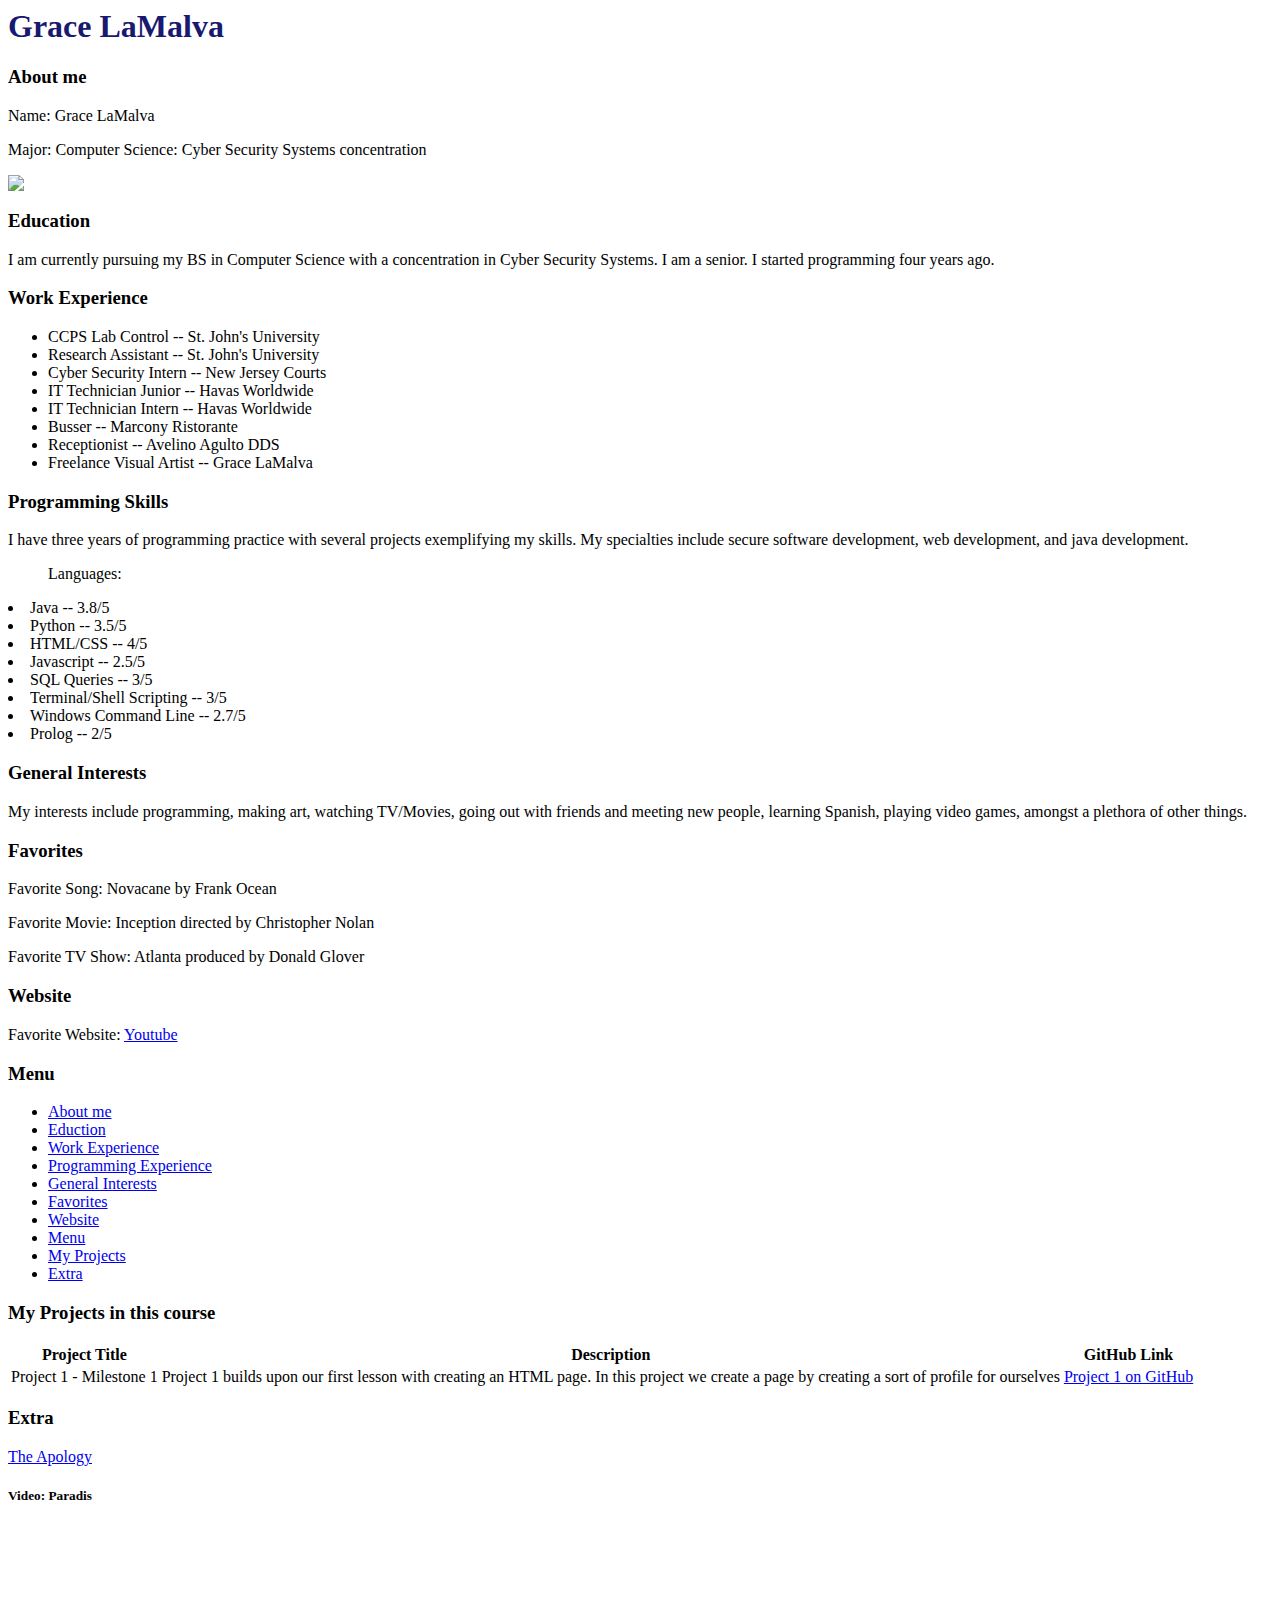
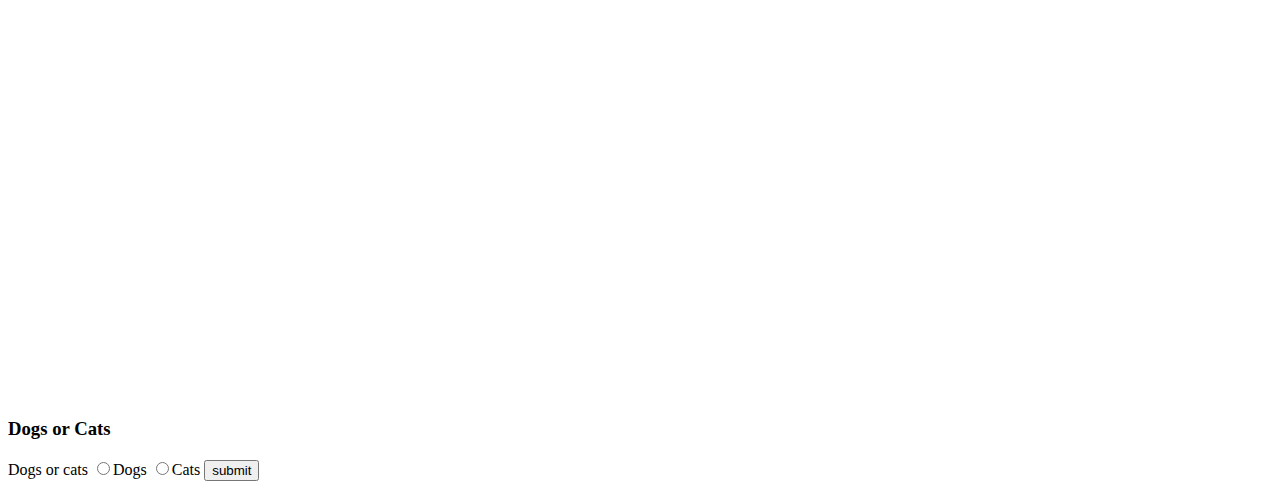
==== index.html @ fdd48e4b "update" ====
<html>
    <head>
        <title>Grace's Profile</title>
    </head>
    <body>
       <span style = "color:midnightblue"> <h1>Grace LaMalva</h1></span>

        <div id = "About_Me">
        <h3>About me</h3>
        <p>Name: Grace LaMalva</p>
        <p>Major: Computer Science: Cyber Security Systems concentration</p>
        <img src = https://pbs.twimg.com/profile_images/983091823445987328/11By848_.jpg />
        </div>

        <div id = "Eduction">
        <h3>Education</h3>
        <p>I am currently pursuing my BS in Computer Science with a concentration in Cyber Security Systems. I am a senior. I started programming four years ago.</p>
        </div>

        <div id = "Work_Experience">
        <h3>Work Experience</h3>
        <ul>
            <li>CCPS Lab Control -- St. John's University</li>
            <li>Research Assistant -- St. John's University</li>
            <li>Cyber Security Intern -- New Jersey Courts</li>
            <li>IT Technician Junior -- Havas Worldwide</li>
            <li>IT Technician Intern -- Havas Worldwide</li>
            <li>Busser -- Marcony Ristorante</li>
            <li>Receptionist -- Avelino Agulto DDS</li>
            <li>Freelance Visual Artist -- Grace LaMalva</li>
        </ul>
        </div>

        <div id = "Programming_Skills">
        <h3>Programming Skills</h3>
        <p>I have three years of programming practice with several projects exemplifying my skills. My specialties include secure
            software development, web development, and java development.
            <ul>Languages:</ul>
            <li>Java -- 3.8/5</li>
            <li>Python -- 3.5/5</li>
            <li>HTML/CSS -- 4/5</li>
            <li>Javascript -- 2.5/5</li>
            <li>SQL Queries -- 3/5</li>
            <li>Terminal/Shell Scripting -- 3/5</li>
            <li>Windows Command Line -- 2.7/5</li>
            <li>Prolog -- 2/5</li>
        </p>
        </div>

        <div id = "General_Interests">
        <h3>General Interests</h3>
        <p>My interests include programming, making art, watching TV/Movies, going out with friends and meeting new people, learning Spanish,
            playing video games, amongst a plethora of other things.
        </p>
        </div>

        <div id = "Favorites">
        <h3>Favorites</h3>
        <p>Favorite Song: Novacane by Frank Ocean</p>
        <p>Favorite Movie: Inception directed by Christopher Nolan</p>
        <p>Favorite TV Show: Atlanta produced by Donald Glover </p>
        </div>

        <div id = "Website">
        <h3>Website</h3>
        <p>Favorite Website: <a href = "https://www.youtube.com" target = "_blank" >Youtube</a> </p>
        </div>

        <div id = "Menu">
        <h3>Menu</h3>
        <ul>
            <li> <a href = "#About_Me" >About me </a></li>
            <li><a href = "#Education">Eduction</a></li>
            <li><a href = "#Work_Experience">Work Experience</a></li>
            <li><a href="#Programming_Skills">Programming Experience</a></li>
            <li><a href = "#General_Interests">General Interests</a></li>
            <li><a href = "#Favorites">Favorites</a></li>
            <li><a href = "#Website">Website</a></li>
            <li><a href = "#Menu">Menu</a></li>
            <li><a href = #My_Projects>My Projects</a></li>
            <li><a href = "#Extra"> Extra</a></li>
        </ul>
        </div>

        <div id = "My_Projects">
            <h3>My Projects in this course</h3>
            <table>
                <tr>
                    <th>Project Title</th>
                    <th>Description</th>
                    <th>GitHub Link</th>
                </tr>
                <tr>
                    <td>Project 1 - Milestone 1</td>
                    <td>Project 1 builds upon our first lesson with creating an HTML page. In this project we create a page by creating a sort of profile for ourselves</td>
                    <td><a href = https://github.com/gracelamalva/CUS1172_Project1>Project 1 on GitHub</a></td>
                </tr>
            </table>
        </div>

        <div id = "Extra">
        <h3>Extra</h3>
        <a href = "https://github.com/gracelamalva/CUS1172_Project1/blob/master/img/apology.jpg?raw=true" >The Apology</a>
        <h5>Video: Paradis</h5>
        <iframe width="806" height="473" src="https://www.youtube.com/embed/CefLfzruHg0" frameborder="0" allow="accelerometer; autoplay; encrypted-media; gyroscope; picture-in-picture" allowfullscreen></iframe>
        </div>

        <form action = "Project-1.html">
            <h3>Dogs or Cats</h3>
            <div>
                <label for ="dog_cats">Dogs or cats</label>
                <input name = "dog_cats" type = "radio" value ="dogs">Dogs
                <input name = "dog_cats" type = "radio" value ="cats">Cats
                <input type = "submit" value = "submit">
            </div>
        </form>
    </body>
</html>
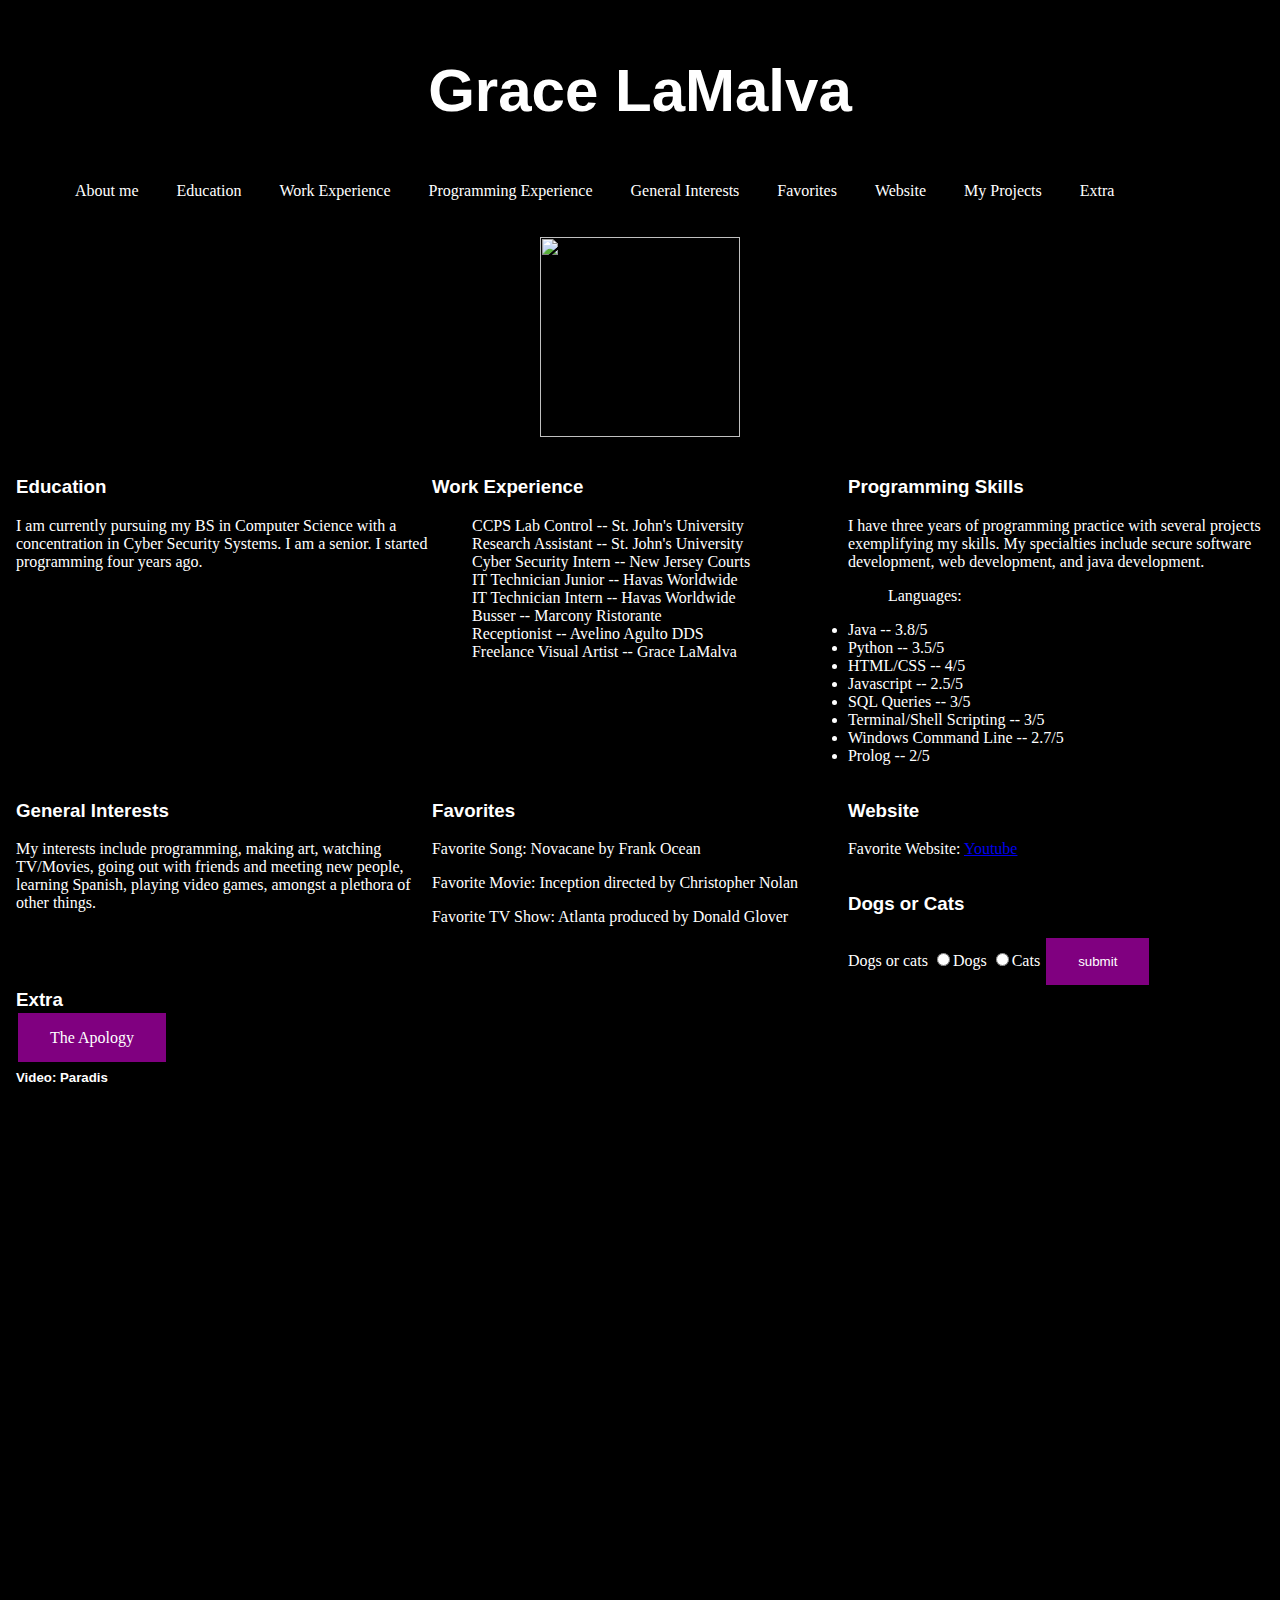
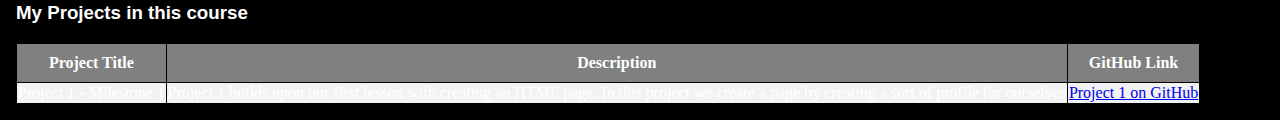
==== commit 796d72d4: "milestone 2" ====
--- a/index.html
+++ b/index.html
@@ -1,40 +1,77 @@
+<!DOCTYPE html>
 <html>
-    <head>
-        <title>Grace's Profile</title>
-    </head>
-    <body>
-       <span style = "color:midnightblue"> <h1>Grace LaMalva</h1></span>
 
-        <div id = "About_Me">
-        <h3>About me</h3>
-        <p>Name: Grace LaMalva</p>
-        <p>Major: Computer Science: Cyber Security Systems concentration</p>
-        <img src = https://pbs.twimg.com/profile_images/983091823445987328/11By848_.jpg />
+<head>
+    <meta name="viewport" content="width=device-width, initial-scale=1.0">
+    <title>Grace's Profile</title>
+
+    <style>
+         body {
+            background-color: black;
+            color: white;
+            margin:10px;
+            padding:6px;
+        }
+    </style>
+
+    <link rel= "stylesheet" href="css/mycss_web.css">
+    <link rel = "stylesheet" href = "css/mycss_tablet.css" media = "max-width: 648px">
+</head>
+
+<body>
+
+    <span style="color:white; font-style:bold ">
+        <h1 class = "screen_only">Grace LaMalva</h1>
+    </span>
+
+    <div id="Menu">
+        <ul class="flex-display">
+            <li> <a href="#About_Me">About me </a></li>
+            <li><a href="#Education">Education</a></li>
+            <li><a href="#Work_Experience">Work Experience</a></li>
+            <li><a href="#Programming_Skills">Programming Experience</a></li>
+            <li><a href="#General_Interests">General Interests</a></li>
+            <li><a href="#Favorites">Favorites</a></li>
+            <li><a href="#Website">Website</a></li>
+            <li><a href="#My_Projects">My Projects</a></li>
+            <li><a href="#Extra"> Extra</a></li>
+        </ul>
+    </div>
+    
+    
+    <div id="About_Me" class = "flex-display" >
+        <img id = "profile_pic" src=https://pbs.twimg.com/profile_images/983091823445987328/11By848_.jpg />
+    </div>
+
+    <div id="content" class="row">
+      
+
+       
+        <div id="Eduction" class="column">
+            <h3>Education</h3>
+            <p>I am currently pursuing my BS in Computer Science with a concentration in Cyber Security Systems. I am a
+                senior. I started programming four years ago.</p>
         </div>
 
-        <div id = "Eduction">
-        <h3>Education</h3>
-        <p>I am currently pursuing my BS in Computer Science with a concentration in Cyber Security Systems. I am a senior. I started programming four years ago.</p>
+        <div id="Work_Experience" class="column">
+            <h3>Work Experience</h3>
+            <ul>
+                <li>CCPS Lab Control -- St. John's University</li>
+                <li>Research Assistant -- St. John's University</li>
+                <li>Cyber Security Intern -- New Jersey Courts</li>
+                <li>IT Technician Junior -- Havas Worldwide</li>
+                <li>IT Technician Intern -- Havas Worldwide</li>
+                <li>Busser -- Marcony Ristorante</li>
+                <li>Receptionist -- Avelino Agulto DDS</li>
+                <li>Freelance Visual Artist -- Grace LaMalva</li>
+            </ul>
         </div>
 
-        <div id = "Work_Experience">
-        <h3>Work Experience</h3>
-        <ul>
-            <li>CCPS Lab Control -- St. John's University</li>
-            <li>Research Assistant -- St. John's University</li>
-            <li>Cyber Security Intern -- New Jersey Courts</li>
-            <li>IT Technician Junior -- Havas Worldwide</li>
-            <li>IT Technician Intern -- Havas Worldwide</li>
-            <li>Busser -- Marcony Ristorante</li>
-            <li>Receptionist -- Avelino Agulto DDS</li>
-            <li>Freelance Visual Artist -- Grace LaMalva</li>
-        </ul>
-        </div>
-
-        <div id = "Programming_Skills">
-        <h3>Programming Skills</h3>
-        <p>I have three years of programming practice with several projects exemplifying my skills. My specialties include secure
-            software development, web development, and java development.
+        <div id="Programming_Skills" class = "column">
+            <h3>Programming Skills</h3>
+            <p>I have three years of programming practice with several projects exemplifying my skills. My specialties
+                include secure
+                software development, web development, and java development.
             <ul>Languages:</ul>
             <li>Java -- 3.8/5</li>
             <li>Python -- 3.5/5</li>
@@ -44,45 +81,49 @@
             <li>Terminal/Shell Scripting -- 3/5</li>
             <li>Windows Command Line -- 2.7/5</li>
             <li>Prolog -- 2/5</li>
-        </p>
+            </p>
         </div>
 
-        <div id = "General_Interests">
-        <h3>General Interests</h3>
-        <p>My interests include programming, making art, watching TV/Movies, going out with friends and meeting new people, learning Spanish,
-            playing video games, amongst a plethora of other things.
-        </p>
+        <div id="General_Interests" class="column">
+            <h3>General Interests</h3>
+            <p>My interests include programming, making art, watching TV/Movies, going out with friends and meeting new
+                people, learning Spanish,
+                playing video games, amongst a plethora of other things.
+            </p>
         </div>
 
-        <div id = "Favorites">
-        <h3>Favorites</h3>
-        <p>Favorite Song: Novacane by Frank Ocean</p>
-        <p>Favorite Movie: Inception directed by Christopher Nolan</p>
-        <p>Favorite TV Show: Atlanta produced by Donald Glover </p>
+        <div id="Favorites"class="column">
+            <h3>Favorites</h3>
+            <p>Favorite Song: Novacane by Frank Ocean</p>
+            <p>Favorite Movie: Inception directed by Christopher Nolan</p>
+            <p>Favorite TV Show: Atlanta produced by Donald Glover </p>
         </div>
 
-        <div id = "Website">
-        <h3>Website</h3>
-        <p>Favorite Website: <a href = "https://www.youtube.com" target = "_blank" >Youtube</a> </p>
+        <div id="Website"class="column">
+            <h3>Website</h3>
+            <p>Favorite Website: <a href="https://www.youtube.com" target="_blank">Youtube</a> </p>
+        </div>
+        <form class = column action="Project-1.html">
+            <h3>Dogs or Cats</h3>
+            <div>
+                <label for="dog_cats">Dogs or cats</label>
+                <input name="dog_cats" type="radio" value="dogs">Dogs
+                <input name="dog_cats" type="radio" value="cats">Cats
+                <input type="submit" value="submit">
+            </div>
+        </form>
+
+        <div id="Extra" >
+            <h3>Extra</h3>
+            <a href="https://github.com/gracelamalva/CUS1172_Project1/blob/master/img/apology.jpg?raw=true">The
+                Apology</a>
+            <h5>Video: Paradis</h5>
+            <iframe width="806" height="473" src="https://www.youtube.com/embed/CefLfzruHg0" frameborder="0"
+                allow="accelerometer; autoplay; encrypted-media; gyroscope; picture-in-picture"
+                allowfullscreen></iframe>
         </div>
 
-        <div id = "Menu">
-        <h3>Menu</h3>
-        <ul>
-            <li> <a href = "#About_Me" >About me </a></li>
-            <li><a href = "#Education">Eduction</a></li>
-            <li><a href = "#Work_Experience">Work Experience</a></li>
-            <li><a href="#Programming_Skills">Programming Experience</a></li>
-            <li><a href = "#General_Interests">General Interests</a></li>
-            <li><a href = "#Favorites">Favorites</a></li>
-            <li><a href = "#Website">Website</a></li>
-            <li><a href = "#Menu">Menu</a></li>
-            <li><a href = #My_Projects>My Projects</a></li>
-            <li><a href = "#Extra"> Extra</a></li>
-        </ul>
-        </div>
-
-        <div id = "My_Projects">
+        <div id="My_Projects">
             <h3>My Projects in this course</h3>
             <table>
                 <tr>
@@ -92,27 +133,16 @@
                 </tr>
                 <tr>
                     <td>Project 1 - Milestone 1</td>
-                    <td>Project 1 builds upon our first lesson with creating an HTML page. In this project we create a page by creating a sort of profile for ourselves</td>
-                    <td><a href = https://github.com/gracelamalva/CUS1172_Project1>Project 1 on GitHub</a></td>
+                    <td>Project 1 builds upon our first lesson with creating an HTML page. In this project we create a
+                        page
+                        by creating a sort of profile for ourselves</td>
+                    <td><a href=https://github.com/gracelamalva/CUS1172_Project1>Project 1 on GitHub</a></td>
                 </tr>
             </table>
         </div>
 
-        <div id = "Extra">
-        <h3>Extra</h3>
-        <a href = "https://github.com/gracelamalva/CUS1172_Project1/blob/master/img/apology.jpg?raw=true" >The Apology</a>
-        <h5>Video: Paradis</h5>
-        <iframe width="806" height="473" src="https://www.youtube.com/embed/CefLfzruHg0" frameborder="0" allow="accelerometer; autoplay; encrypted-media; gyroscope; picture-in-picture" allowfullscreen></iframe>
-        </div>
+    </div>
 
-        <form action = "Project-1.html">
-            <h3>Dogs or Cats</h3>
-            <div>
-                <label for ="dog_cats">Dogs or cats</label>
-                <input name = "dog_cats" type = "radio" value ="dogs">Dogs
-                <input name = "dog_cats" type = "radio" value ="cats">Cats
-                <input type = "submit" value = "submit">
-            </div>
-        </form>
-    </body>
+</body>
+
 </html>--- a/css/mycss_web.css
+++ b/css/mycss_web.css
@@ -0,0 +1,107 @@
+h1,h2,h3,h4,h5,h6
+{
+    font-family:Helvetica;
+}
+
+
+h1 {
+    text-align: center;
+    font-size:60px;
+}
+
+p{
+    font-family: Georgia;
+}
+
+.purple-border{
+    border: 2px solid black;
+}
+
+.flex-display{
+    display: flex;
+    flex-wrap: wrap;
+    justify-content:left;
+    flex-direction: row;
+}
+
+ul{
+    list-style-type: none;
+}
+
+.flex-display> li{
+    margin:1px;
+    border:2px solid black;
+    
+}
+li a {
+    display: block;
+    color: white;
+    text-align: center;
+    padding: 14px 16px;
+    text-decoration: none;
+  }
+  
+
+  li a:hover {
+    background-color: #111;
+  }
+table, th, td {
+    border: 1px solid black;
+    border-collapse: collapse;
+  }
+
+tr:nth-child(even) {
+    background-color: #f2f2f2;
+}
+
+th {
+    background-color:grey;
+    padding:10px;
+  }
+
+  .column {
+    float: left;
+    width: 33.33%;
+  }
+  
+  .row:after {
+    content: "";
+    display: table;
+    clear: both;
+  }
+  
+  /* Responsive layout - makes the three columns stack on top of each other instead of next to each other on smaller screens (600px wide or less) */
+  @media screen and (max-width: 600px) {
+    .column {
+      width: 100%;
+    }
+  }
+
+  #profile_pic {
+      height:200px;
+      width:200px;
+  }
+
+  #About_Me{
+      margin: 20px;
+    justify-content:   center;
+  }
+
+  input[type=button], input[type=submit], input[type=reset] {
+    background-color:purple;
+    border: none;
+    color: white;
+    padding: 16px 32px;
+    text-decoration: none;
+    margin: 4px 2px;
+    cursor: pointer;
+  }
+
+  #Extra > a:link, a:visited{
+    background-color:purple;
+    border: none;
+    color: white;
+    padding: 16px 32px;
+    text-decoration: none;
+    margin: 4px 2px;
+  }--- a/css/mycss_tablet.css
+++ b/css/mycss_tablet.css
@@ -0,0 +1,25 @@
+@media print {
+    .screen_only {
+        display: none;
+    }
+}
+
+@media (max-width: 640px) {
+    body {
+        background-color:grey;
+    }
+
+}
+
+@media (min-width: 641px) and (max-width:768px) {
+    body {
+        background-color:white;
+        color: black;
+    }
+}
+
+@media (min-width: 769px){
+    body{
+        background-color:black;
+    }
+}
